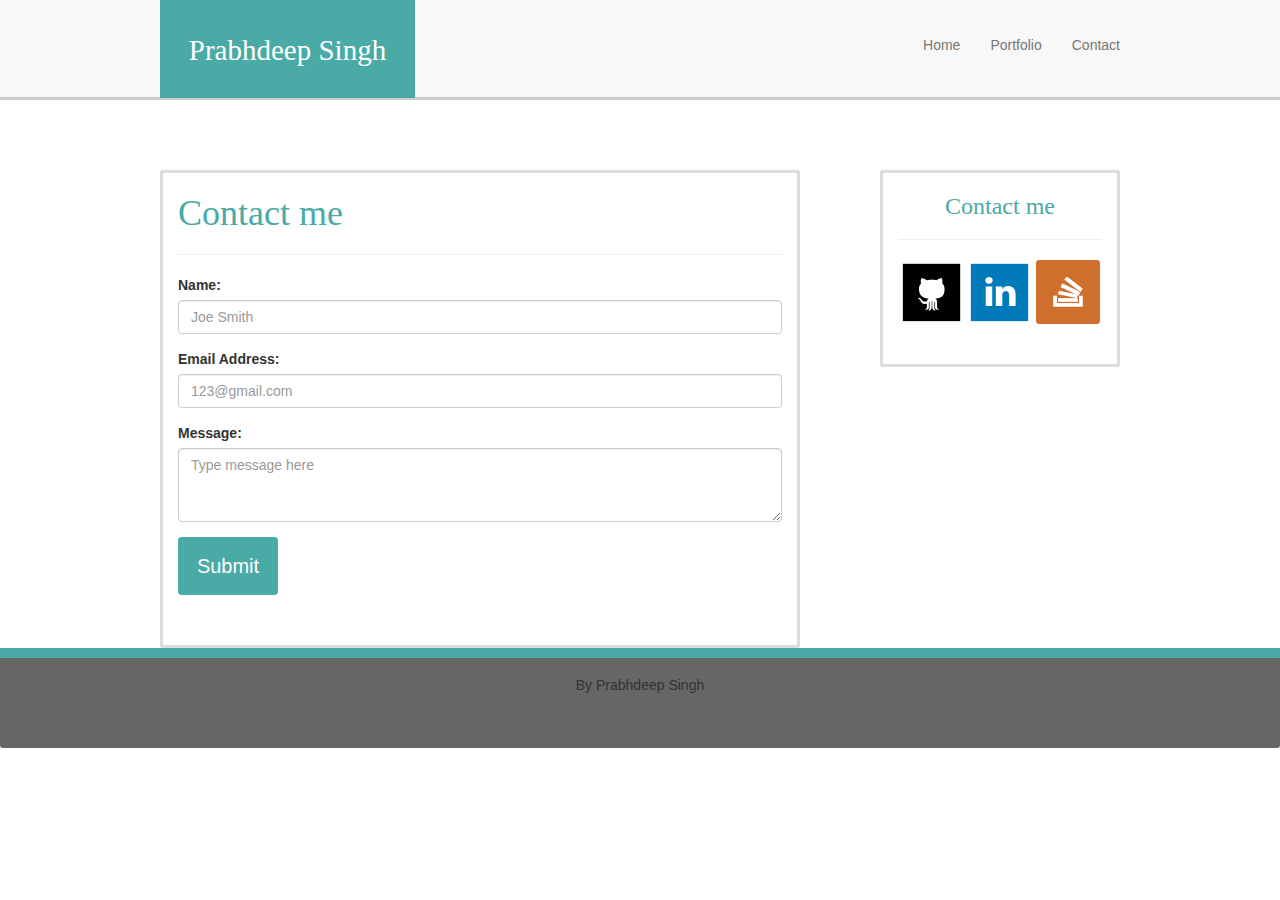
==== contact.html @ 9f017d12 "update" ====
<!DOCTYPE html>
		<html>
		<head>
			<title>Bootstrap-Portfolio</title>
			

			<link rel="stylesheet" href="https://maxcdn.bootstrapcdn.com/bootstrap/3.3.6/css/bootstrap.min.css">
			<link rel="stylesheet" type="text/css" href="css/style.css">
		</head>
		<body>

			<nav class="navbar navbar-default">
				<div class="page-wrap">
					<div class="navbar-header">
						<a href="index.html" class="name navbar-brand"><font color="white">Prabhdeep Singh</font></a>
					</div>
					<div>
						<ul class="nav navbar-nav navbar-right menu">
							<li><a href="index.html">Home</a></li>
							<li><a href="portfolio.html">Portfolio</a></li>
							<li><a href="contact.html">Contact</a></li>
						</ul>
					</div>

				</div>
			</nav>

			<div class="page-wrap">
				<div class="row">
					<div class="col-lg-12">
						<div class="col-lg-8 main-page">
							<h1><font face="Georgia" color="4aaaa5">Contact me</font></h1>
							<hr>

							<form>
								<div class="form-group">
								<label>Name:</label>
									<input type="name" class="form-control" id="exampleInputEmail1" placeholder="Joe Smith">
								</div>
								<div class="form-group">
									<label>Email Address:</label>
									<input type="emailaddress" class="form-control" placeholder="123@gmail.com">
								</div>
								<div class="form-group">
								<label>Message:</label>
									<textarea class="form-control" rows="3" placeholder="Type message here"></textarea>
								</div>
								
								<button type="submit" class="btn btn-default submit">Submit</button>
							</form>
							

							


							</div>

							<div class="col-lg-3 col-lg-offset-1 sidemenu">
								<h3><font face="Georgia" color="4aaaa5">Contact me</font></h3>
								<hr>
								<a href="https://github.com/psingh24" target="_blank"><img class="github" src="assets/images/github copy.png"></a>
								<a href="https://www.linkedin.com/in/prabhdeep-singh-67b97178/" target="_blank"><img src="assets/images/linkedin copy.png"></a>
								<a href="http://stackoverflow.com/users/7552521/psingh24" target="_blank"><img src="assets/images/stackoverflow copy.png"></a>
							</div>
						</div>
					</div>
				</div>

				<div class="panel-footer footer">
					<div class="page-wrap">
						<h5>By Prabhdeep Singh</h5>

					</div>
				</div>














	</body>
</html>
---- css/style.css ----
body {
background-image: url(http://img.webme.com/pic/e/encuentrahoy/FondodelFondoMia.jpg)
}

.page-wrap {
	width: 960px;
	margin: 0 auto;	
}

.navbar {
	text-align: center;
	height: 100px;
	border-radius: 1px;
	border: solid;
	border-color: #cccccc;
	border-top: none; border-right: none; border-left: none;

}
.name {
	box-sizing: border-box;
	background-color: #4aaaa5;
	height: 98px;
	padding-top: 40px;
	width: 255px;
	font-size: 29px;
	font-family: "Georgia", Times, Times New Roman, serif;

}
.menu {
	padding-top: 20px;
}
.main-page {
	border: solid;
	border-radius: 2px;
	border-color: #dddddd; 
	margin-top: 50px;
	background-color: #ffffff;
}

.sidemenu {
	border: solid;
	border-radius: 2px;
	border-color: #dddddd;
	margin-top: 50px;
	background-color: #ffffff;
	text-align: center;
	padding-bottom: 40px;
}
.pull-left {
	margin-right: 10px;
}
p {
	
	font-family: 'Arial', 'Helvetica Neue', Helvetica, sans-serif;
	line-height: 200%;
	color: #777777;
	font-size: 17px;
}

.footer {
	text-align: center;
	height: 100px;
	background-color: #666666;
	border-color: #cccccc;
	border-color: #4aaaa5;
	border-top-width: 10px;
	border-bottom: none; border-right: none; border-left: none;
	padding-bottom: 70px;

}

.image {
	padding-bottom: 30px;
	padding-top: 30px;
	position: relative;
}
.box {
	position: absolute;
    width: 273px;
    height: 60px;
    background-color: #4aaaa5;
    bottom: 40px;
    font-family: 'Arial', 'Helvetica Neue', Helvetica, sans-serif;
    color: white;
    text-align: center;
    box-sizing: border-box;
    padding: 20px;
}

.submit {
	margin-bottom: 50px;
    background-color: #4aaaa5;
    color: white;
    box-sizing: border-box;
    padding: 15px;
    width: 100px;
    border: none;
    font-family: "Arial", 'Helvetica Neue', Helvetica, sans-serif;
    font-size: 20px;

}
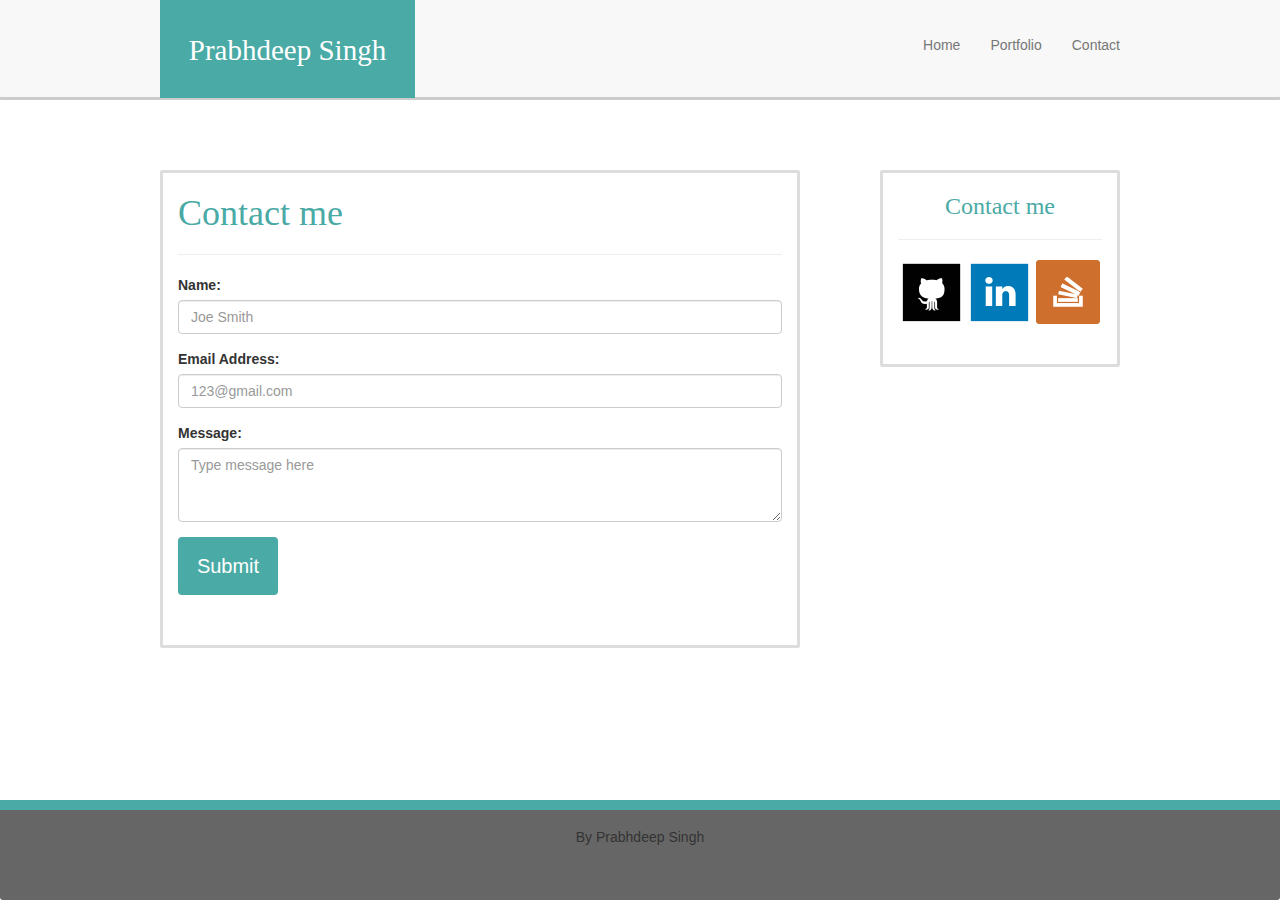
==== commit 5a2542cb: "update" ====
--- a/contact.html
+++ b/contact.html
@@ -27,8 +27,8 @@
 
 			<div class="page-wrap">
 				<div class="row">
-					<div class="col-lg-12">
-						<div class="col-lg-8 main-page">
+					<div class="col-lg-12 col-md-12 col-xs-12">
+						<div class="col-lg-8 col-md-5 col-xs-9 col-lg-offset-0 col-md-offset-1 col-xs-offset-1  main-page">
 							<h1><font face="Georgia" color="4aaaa5">Contact me</font></h1>
 							<hr>
 
@@ -55,7 +55,7 @@
 
 							</div>
 
-							<div class="col-lg-3 col-lg-offset-1 sidemenu">
+							<div class="col-lg-3 col-md-3 col-xs-9 col-lg-offset-1 col-md-offset-1 col-xs-offset-1 sidemenu">
 								<h3><font face="Georgia" color="4aaaa5">Contact me</font></h3>
 								<hr>
 								<a href="https://github.com/psingh24" target="_blank"><img class="github" src="assets/images/github copy.png"></a>
--- a/css/style.css
+++ b/css/style.css
@@ -6,6 +6,15 @@
 .page-wrap {
 	width: 960px;
 	margin: 0 auto;	
+	padding-bottom: 150px;
+}
+@media screen and (max-width: 980px) {
+	.page-wrap {
+	width: 800px;
+	margin: 0 auto;	
+	padding-bottom: 150px;
+}
+
 }
 
 .navbar {
@@ -67,6 +76,9 @@
 	border-top-width: 10px;
 	border-bottom: none; border-right: none; border-left: none;
 	padding-bottom: 70px;
+	position: fixed;	
+	bottom: 0;
+	width: 100%;
 
 }
 
